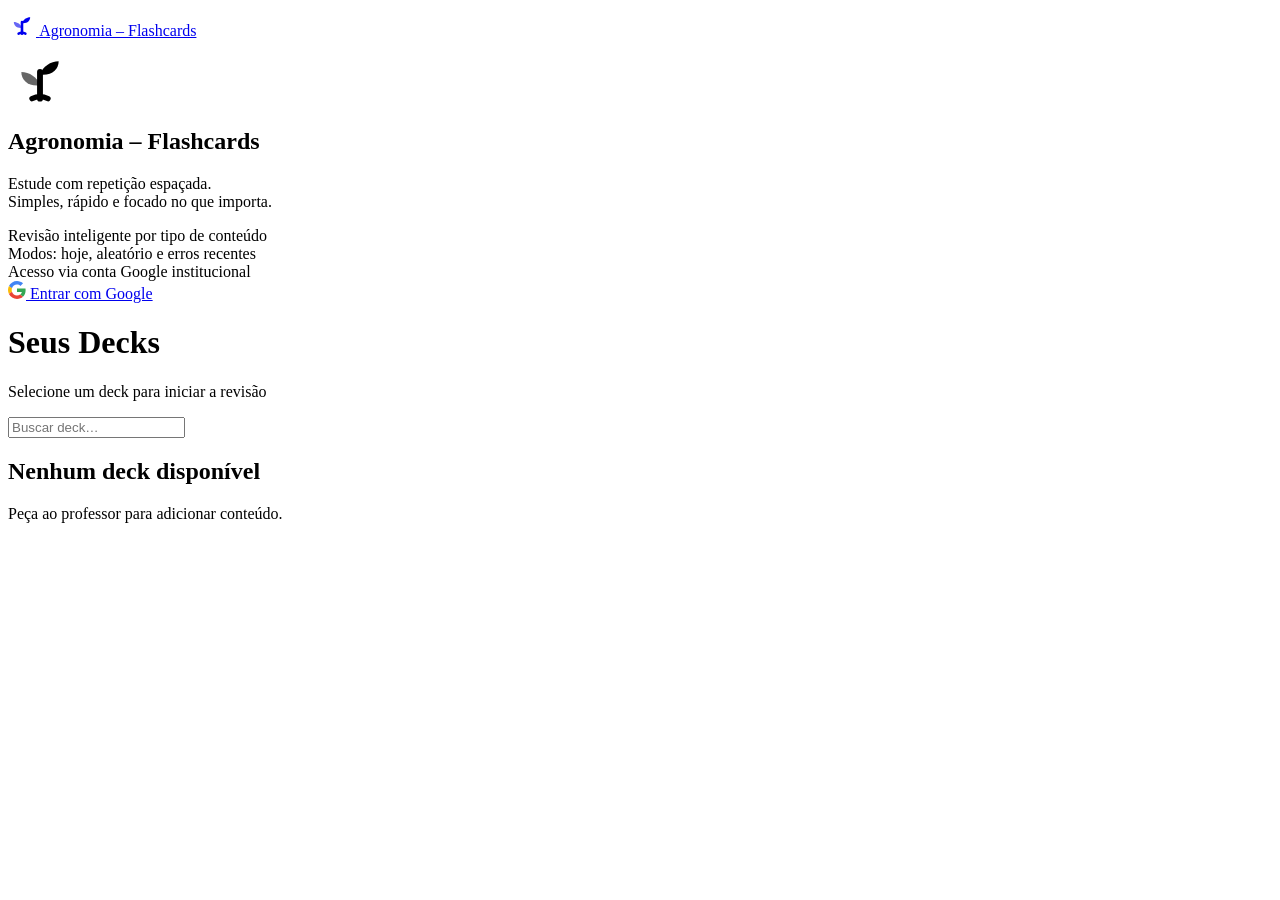
==== web/index.html @ 71ffa916 "Agronomia flashcards v1" ====
<!DOCTYPE html>
<html lang="pt-BR">
<head>
    <meta charset="UTF-8">
    <meta name="viewport" content="width=device-width, initial-scale=1.0">
    <title>Agronomia – Flashcards</title>
    <link rel="stylesheet" href="/static/css/style.css">
</head>
<body>

<header class="topbar" role="banner">
    <div class="wrap">
        <!-- Brand — left -->
        <a href="/" class="topbar-brand" aria-label="Agronomia Flashcards – início">
            <svg class="brand-icon" width="28" height="28" viewBox="0 0 24 24" fill="none"
                 xmlns="http://www.w3.org/2000/svg" aria-hidden="true" focusable="false">
                <!-- stem -->
                <path d="M12 22V12" stroke="currentColor" stroke-width="2.2"
                      stroke-linecap="round"/>
                <!-- right leaf (front) -->
                <path d="M12 13C13 10 16 8 19 8C19 11 16.5 13.5 12 13Z"
                      fill="currentColor"/>
                <!-- left leaf (back, lighter) -->
                <path d="M12 17C11 14 8 12 5 12C5 15 7.5 17.5 12 17Z"
                      fill="currentColor" opacity="0.6"/>
                <!-- ground arc -->
                <path d="M9 22Q12 20.5 15 22" stroke="currentColor" stroke-width="2"
                      stroke-linecap="round" fill="none"/>
            </svg>
            <span class="brand-name">
                Agronomia
                <span class="brand-sub">– Flashcards</span>
            </span>
        </a>

        <!-- Centre — empty on home -->
        <div class="topbar-center" aria-hidden="true"></div>

        <!-- Right — user / login (populated by app.js) -->
        <div id="topbar-right" class="topbar-right"></div>
    </div>
</header>

<main class="page-main" id="main-content">
    <div class="wrap">

        <!-- Loading state -->
        <div id="spinner"><div class="spinner" role="status" aria-label="Carregando…"></div></div>

        <!-- Not logged in -->
        <div id="login-prompt" class="login-prompt hidden" role="region" aria-label="Acesso">
            <svg width="64" height="64" viewBox="0 0 24 24" fill="none"
                 xmlns="http://www.w3.org/2000/svg" aria-hidden="true"
                 style="color:var(--primary)">
                <path d="M12 22V12" stroke="currentColor" stroke-width="2.2" stroke-linecap="round"/>
                <path d="M12 13C13 10 16 8 19 8C19 11 16.5 13.5 12 13Z" fill="currentColor"/>
                <path d="M12 17C11 14 8 12 5 12C5 15 7.5 17.5 12 17Z" fill="currentColor" opacity="0.6"/>
                <path d="M9 22Q12 20.5 15 22" stroke="currentColor" stroke-width="2" stroke-linecap="round" fill="none"/>
            </svg>
            <h2>Agronomia &ndash; Flashcards</h2>
            <p class="login-tagline">
                Estude com repeti&ccedil;&atilde;o espa&ccedil;ada.<br>
                Simples, r&aacute;pido e focado no que importa.
            </p>
            <div class="login-features" aria-hidden="true">
                <div class="login-feature"><span class="login-feature-dot"></span>Revis&atilde;o inteligente por tipo de conte&uacute;do</div>
                <div class="login-feature"><span class="login-feature-dot"></span>Modos: hoje, aleat&oacute;rio e erros recentes</div>
                <div class="login-feature"><span class="login-feature-dot"></span>Acesso via conta Google institucional</div>
            </div>
            <a href="/auth/google" class="btn btn-google" aria-label="Entrar com conta Google">
                <svg width="18" height="18" viewBox="0 0 48 48" aria-hidden="true" style="flex-shrink:0">
                    <path fill="#4285F4" d="M24 9.5c3.54 0 6.71 1.22 9.21 3.6l6.85-6.85C35.9 2.38 30.47 0 24 0 14.62 0 6.51 5.38 2.56 13.22l7.98 6.19C12.43 13.72 17.74 9.5 24 9.5z"/>
                    <path fill="#34A853" d="M46.98 24.55c0-1.57-.15-3.09-.38-4.55H24v9.02h12.94c-.58 2.96-2.26 5.48-4.78 7.18l7.73 6c4.51-4.18 7.09-10.36 7.09-17.65z"/>
                    <path fill="#FBBC05" d="M10.53 28.59a14.5 14.5 0 0 1 0-9.18l-7.97-6.19A23.998 23.998 0 0 0 0 24c0 3.77.87 7.35 2.56 10.78l7.97-6.19z"/>
                    <path fill="#EA4335" d="M24 48c6.48 0 11.93-2.13 15.89-5.81l-7.73-6c-2.15 1.45-4.92 2.3-8.16 2.3-6.26 0-11.57-4.22-13.47-9.91l-7.98 6.19C6.51 42.62 14.62 48 24 48z"/>
                </svg>
                Entrar com Google
            </a>
        </div>

        <!-- Logged in — deck list -->
        <div id="home-content" class="hidden" role="region" aria-label="Seus decks">
            <div class="page-header">
                <h1 class="page-title">Seus Decks</h1>
                <p class="page-subtitle">Selecione um deck para iniciar a revis&atilde;o</p>
            </div>

            <div class="deck-search-row">
                <input id="deck-search" type="search" class="input"
                       placeholder="Buscar deck…" aria-label="Buscar deck">
            </div>

            <div id="deck-grid" class="deck-grid" role="list"></div>

            <div id="empty-state" class="empty-state hidden" role="status">
                <h2>Nenhum deck dispon&iacute;vel</h2>
                <p>Pe&ccedil;a ao professor para adicionar conte&uacute;do.</p>
            </div>
        </div>

    </div>
</main>

<script src="/static/js/app.js"></script>
<script src="/static/js/home.js"></script>
</body>
</html>
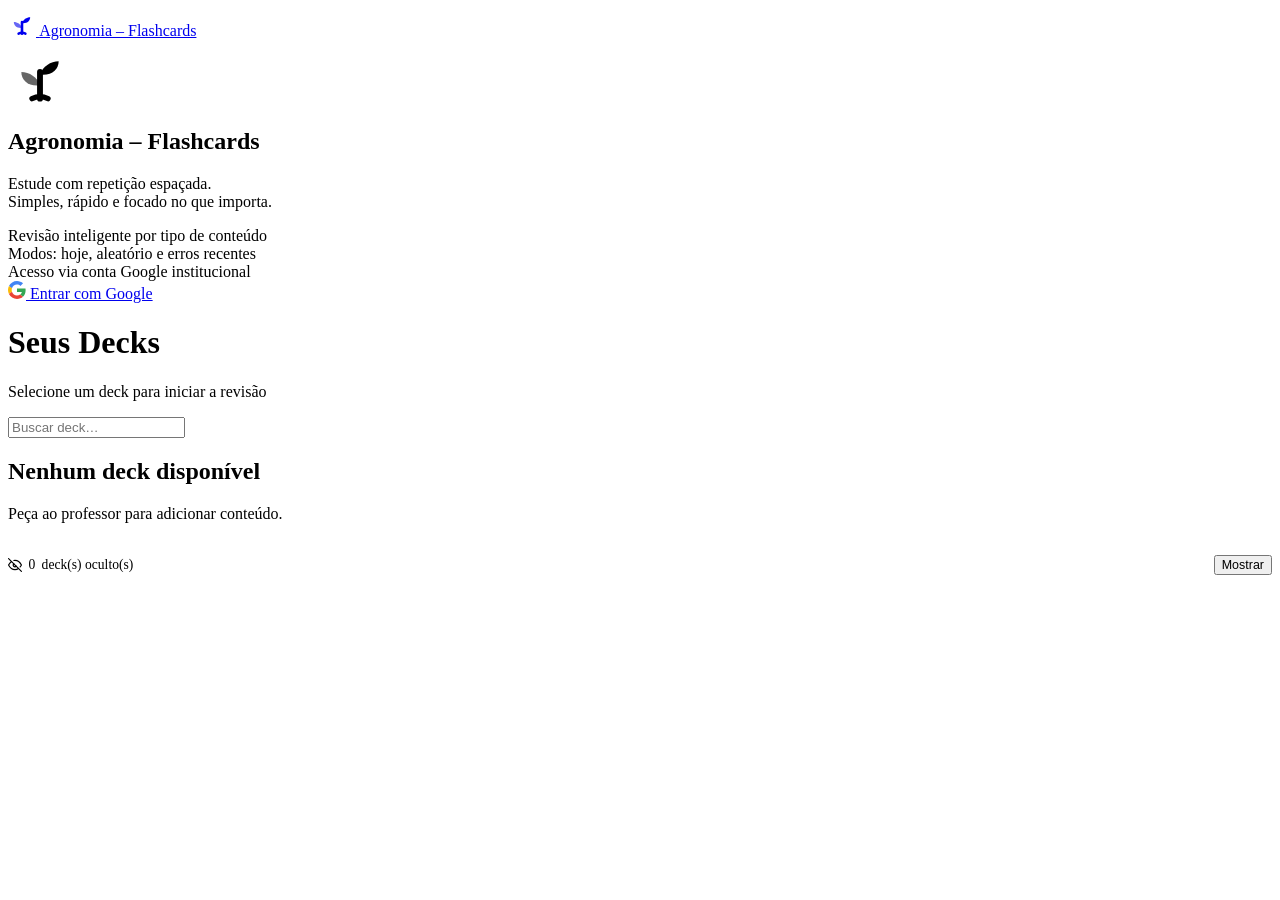
==== commit 95be7607: "Agronomia flashcards v5 - menu and small bug fixes" ====
--- a/web/index.html
+++ b/web/index.html
@@ -4,6 +4,13 @@
     <meta charset="UTF-8">
     <meta name="viewport" content="width=device-width, initial-scale=1.0">
     <title>Agronomia – Flashcards</title>
+    <meta name="theme-color" content="#2E7D32">
+    <meta name="mobile-web-app-capable" content="yes">
+    <meta name="apple-mobile-web-app-capable" content="yes">
+    <meta name="apple-mobile-web-app-status-bar-style" content="black-translucent">
+    <meta name="apple-mobile-web-app-title" content="Agro Cards">
+    <link rel="manifest" href="/static/manifest.json">
+    <link rel="apple-touch-icon" href="/static/icons/icon-192.png">
     <link rel="stylesheet" href="/static/css/style.css">
 </head>
 <body>
@@ -85,16 +92,33 @@
                 <p class="page-subtitle">Selecione um deck para iniciar a revis&atilde;o</p>
             </div>
 
+            <div id="streak-banner" class="streak-banner hidden" aria-live="polite"></div>
+
             <div class="deck-search-row">
                 <input id="deck-search" type="search" class="input"
                        placeholder="Buscar deck…" aria-label="Buscar deck">
             </div>
 
-            <div id="deck-grid" class="deck-grid" role="list"></div>
+            <div id="deck-grid" class="deck-grid-root" role="list"></div>
 
             <div id="empty-state" class="empty-state hidden" role="status">
                 <h2>Nenhum deck dispon&iacute;vel</h2>
                 <p>Pe&ccedil;a ao professor para adicionar conte&uacute;do.</p>
+            </div>
+
+            <!-- Hidden decks section (student only) -->
+            <div id="hidden-decks-section" class="hidden" style="margin-top:2rem">
+                <div style="display:flex;align-items:center;justify-content:space-between;margin-bottom:.75rem">
+                    <span class="text-muted" style="font-size:.85rem;display:flex;align-items:center;gap:.4rem">
+                        <svg width="14" height="14" viewBox="0 0 24 24" fill="none" aria-hidden="true">
+                            <path d="M17.94 17.94A10.07 10.07 0 0 1 12 20c-7 0-11-8-11-8a18.45 18.45 0 0 1 5.06-5.94M9.9 4.24A9.12 9.12 0 0 1 12 4c7 0 11 8 11 8a18.5 18.5 0 0 1-2.16 3.19m-6.72-1.07a3 3 0 1 1-4.24-4.24" stroke="currentColor" stroke-width="2" stroke-linecap="round"/>
+                            <line x1="1" y1="1" x2="23" y2="23" stroke="currentColor" stroke-width="2" stroke-linecap="round"/>
+                        </svg>
+                        <span id="hidden-deck-count">0</span> deck(s) oculto(s)
+                    </span>
+                    <button id="btn-toggle-hidden" class="btn btn-sm btn-outline" style="font-size:.78rem">Mostrar</button>
+                </div>
+                <div id="hidden-deck-grid" class="deck-grid hidden"></div>
             </div>
         </div>
 
